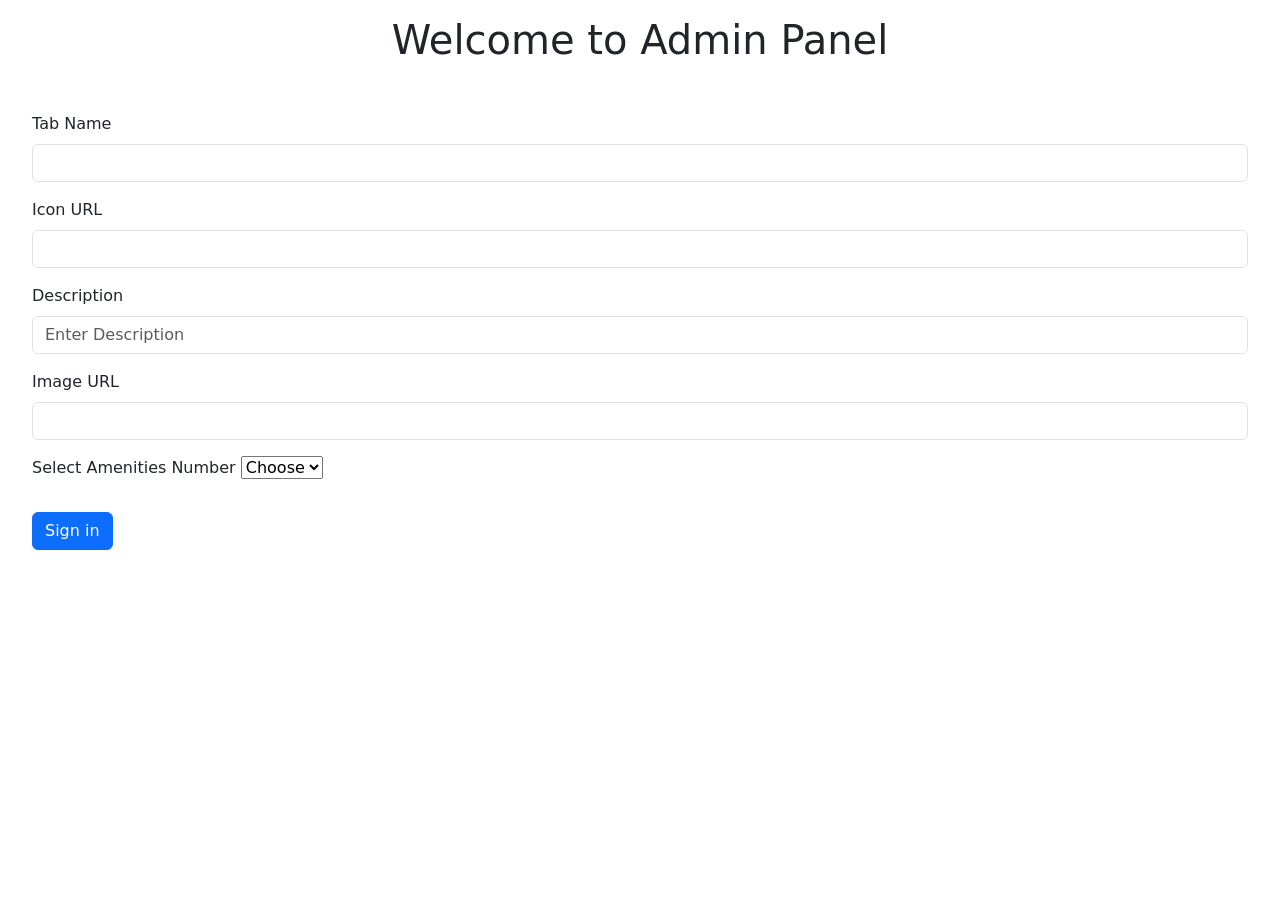
==== addNewtab.html @ 32a9c981 "add files" ====
<!DOCTYPE html>
<html lang="en">

<head>
    <meta charset="UTF-8">
    <meta name="viewport" content="width=device-width, initial-scale=1.0">
    <link href="https://cdn.jsdelivr.net/npm/bootstrap@5.0.2/dist/css/bootstrap.min.css" rel="stylesheet"
        integrity="sha384-EVSTQN3/azprG1Anm3QDgpJLIm9Nao0Yz1ztcQTwFspd3yD65VohhpuuCOmLASjC" crossorigin="anonymous">
    <script defer src="https://cdn.jsdelivr.net/npm/bootstrap@5.0.2/dist/js/bootstrap.bundle.min.js"
        integrity="sha384-MrcW6ZMFYlzcLA8Nl+NtUVF0sA7MsXsP1UyJoMp4YLEuNSfAP+JcXn/tWtIaxVXM"
        crossorigin="anonymous"></script>
    <script type="module" src="script.js"></script>
    <link rel="stylesheet" type="text/css" href="style.css">
    <title>Add New Tabs</title>
</head>

<body>
    <div class="container d-flex justify-content-center mb-2 mt-3">
        <h1>Welcome to Admin Panel</h1>
    </div>

    <form class="row g-3 m-4">
        <div class="col-md-12">
            <label for="inputTabName" class="form-label" required>Tab Name</label>
            <input type="email" class="form-control" id="inputEmail4">
        </div>
        <div class="col-md-12">
            <label for="inputTabIconURL" class="form-label" required>Icon URL</label>
            <input type="text" class="form-control" id="inputTabIconURL">
        </div>
        <div class="col-12">
            <label for="inputDescription" class="form-label">Description</label>
            <input type="text" class="form-control" id="inputAddress" placeholder="Enter Description">
        </div>
        <div class="col-md-12">
            <label for="inputTabImageURL" class="form-label">Image URL</label>
            <input type="text" class="form-control" id="inputTabImageURL">
        </div>
        <div class="col-md-12">
            <label for="AmenitiesCount">Select Amenities Number</label>
            <select name="Amenities" id="AmenitiesSelection">
                <option selected>Choose</option>
                <option value="1">1</option>
                <option value="2">2</option>
                <option value="3">3</option>
                <option value="4">4</option>
                <option value="5">5</option>
                <option value="6">6</option>
                <option value="7">7</option>
                <option value="8">8</option>
            </select>
        </div>


        <div class="row mt-3" id="amenitiesInputsContainer"></div>


        <div class="col-12">
            <button type="submit" class="btn btn-primary">Sign in</button>
        </div>
    </form>
</body>
<script>

    const amenitiesSelect = document.getElementById("AmenitiesSelection");
    const inputsContainer = document.getElementById("amenitiesInputsContainer");

    amenitiesSelect.addEventListener("change", () => {
        const counts = parseInt(amenitiesSelect.value);
        // console.log(counts);
        

        inputsContainer.innerHTML = "";

        for (let i = 1; i <= counts; i++) {
            const colDiv = document.createElement("div");
            // console.log(i);
            colDiv.className = "col-md-6 mb-3";
            colDiv.innerHTML = `
            
            <label>Amenity ${i} Name</label>
        <input type="text" class="form-control mb-2" name="amenityName${i}" placeholder="Amenity Name">
            
            <label>Amenity ${i} Icon URL</label>
        <input type="text" class="form-control mb-4" name="amenityImage${i}" placeholder="Image URL">

            `;
            
            inputsContainer.appendChild(colDiv);
        }
    })

</script>

</html>
---- style.css ----
/* .tab-image {
            width: 100%;
            max-width: 500px;
            height: auto;
            object-fit: cover;
        } */

/* .amenity-img { */
/* width: 50px; */
/* height: 50px; */
/* object-fit: contain; */
/* } */

/* .amenity-table img { */
/* width: 40px; */
/* height: 40px; */
/* object-fit: contain; */
/* } */
.headLine {
  /* color: red; */
  font-family: sans-serif;
  color: #204a63;
  margin: 50px;
}

.textSection h3 {
  color: #54595f;
  font-family: Khand, Sans-serif;
}

.amenity-table {
  width: 100%;
  max-width: 500px;
  table-layout: fixed;
  margin: auto;
}

.amenity-cell {
  width: 25%;
  height: 120px;
  text-align: center;
  vertical-align: middle;
  padding: 10px;
}

.amenity-img {
  width: 60px;
  height: 60px;
  object-fit: contain;
  display: block;
  margin: 0 auto;
}

.amenity-text {
  /* color: red; */
  margin: 3px;
}

.nav-tabs .nav-link.active {
  background-color: #f0f0f0 !important;
  box-shadow: 0 2px 1px rgba(0, 0, 0, 0.7);
  border: none;
  border-radius: 13px;
  /* border-bottom: 2px solid #000; */
}
.nav-tabs .nav-link {
  display: flex;
  justify-content: center;
  width: 9rem;
  height: auto;
}

.nav-tabs .nav-link:hover {
  /* background-color: red; */
  border-radius: 13px;
  border: none;
  border-color: transparent;
  color: inherit;
  background-color: transparent;
  transform: none !important;
  /* margin: auto; */
}

.nav-tabs {
  border-bottom: none !important;
  /* margin: 10px; */
}

.nav-tabs .nav-link {
  border: none !important;
  transition: none !important;
  transform: none !important;
}

.nav-tabs .nav-link img {
  transition: none !important;
  transform: none !important;
}

.tab-content .imageSection img {
  transition: none !important;
  transform: none !important;
  object-fit: cover;
  width: 80vh;
}

.imageSection {
  min-height: 400px;
  display: flex;
  align-items: center;
  justify-content: center;
}


/* --------------- */


.amenity-img {
    width: 60px;
    height: 60px;
    object-fit: contain;
    display: block;
    margin: 0 auto;
}

.amenity-text {
    font-size: 13px;
    margin-top: 8px;
    display: block;
    margin: 0 auto;
}

#tabMenu{
  padding-left: 3rem !important;
}
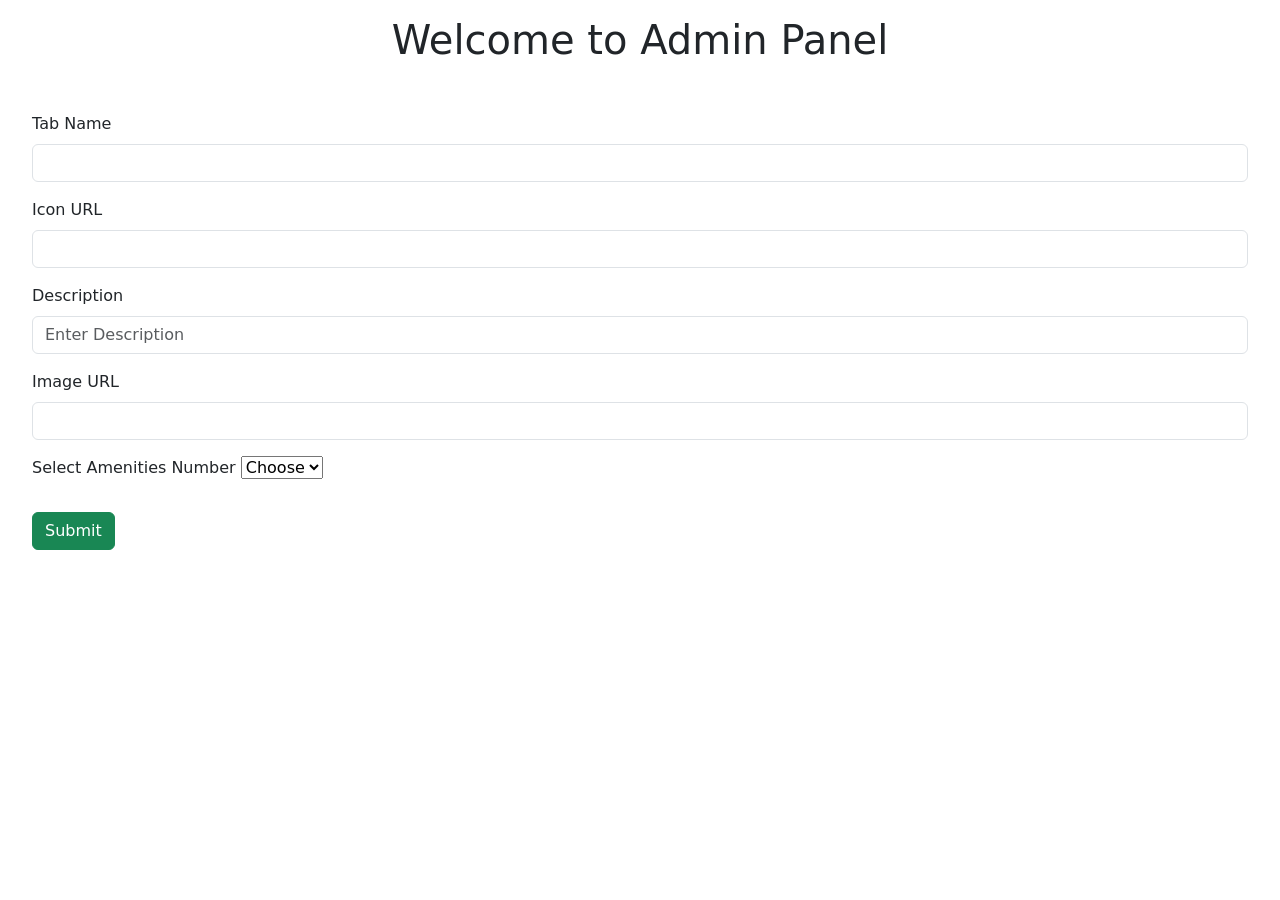
==== commit ff338715: "add admin panel" ====
--- a/addNewtab.html
+++ b/addNewtab.html
@@ -22,7 +22,7 @@
     <form class="row g-3 m-4">
         <div class="col-md-12">
             <label for="inputTabName" class="form-label" required>Tab Name</label>
-            <input type="email" class="form-control" id="inputEmail4">
+            <input type="tezt" class="form-control" id="inputTabName">
         </div>
         <div class="col-md-12">
             <label for="inputTabIconURL" class="form-label" required>Icon URL</label>
@@ -30,7 +30,7 @@
         </div>
         <div class="col-12">
             <label for="inputDescription" class="form-label">Description</label>
-            <input type="text" class="form-control" id="inputAddress" placeholder="Enter Description">
+            <input type="text" class="form-control" id="inputDescription" placeholder="Enter Description">
         </div>
         <div class="col-md-12">
             <label for="inputTabImageURL" class="form-label">Image URL</label>
@@ -56,7 +56,7 @@
 
 
         <div class="col-12">
-            <button type="submit" class="btn btn-primary">Sign in</button>
+            <button type="submit" id="subminBtn" class="btn btn-success">Submit</button>
         </div>
     </form>
 </body>
@@ -68,7 +68,7 @@
     amenitiesSelect.addEventListener("change", () => {
         const counts = parseInt(amenitiesSelect.value);
         // console.log(counts);
-        
+
 
         inputsContainer.innerHTML = "";
 
@@ -85,11 +85,58 @@
         <input type="text" class="form-control mb-4" name="amenityImage${i}" placeholder="Image URL">
 
             `;
-            
+
             inputsContainer.appendChild(colDiv);
         }
     })
 
+    document.querySelector("form").addEventListener("submit", async (e) => {
+        e.preventDefault();
+
+        const tabName = document.getElementById("inputTabName").value;
+        const iconURL = document.getElementById("inputTabIconURL").value;
+        const description = document.getElementById("inputDescription").value;
+        const imageURL = document.getElementById("inputTabImageURL").value;
+        const amenityCount = parseInt(document.getElementById("AmenitiesSelection").value);
+
+        const amenities = [];
+
+        for (let i = 1; i <= amenityCount; i++) {
+            const name = document.querySelector(`input[name="amenityName${i}"]`).value;
+            const image = document.querySelector(`input[name="amenityImage${i}"]`).value;
+
+            amenities.push({ name, image });
+        }
+
+        const newTabData = {
+            name:tabName,
+            icon: iconURL,
+            image: imageURL,
+            description,
+            amenities: amenities
+        }
+        console.log(newTabData);
+        
+
+        try {
+            const res = await fetch("http://localhost:6006/api/add-tab", {
+                method: "POST",
+                headers: {
+                    "Content-Type": "application/json"
+                },
+                body: JSON.stringify(newTabData)
+            })
+
+            const result = await res.json();
+            alert("Tab added Successfully")
+
+        } catch (error) {
+            console.error("Error adding tab: ", error);
+            alert("Failed to add tab. Please check your server.");
+        }
+
+    });
+
 </script>
 
 </html>
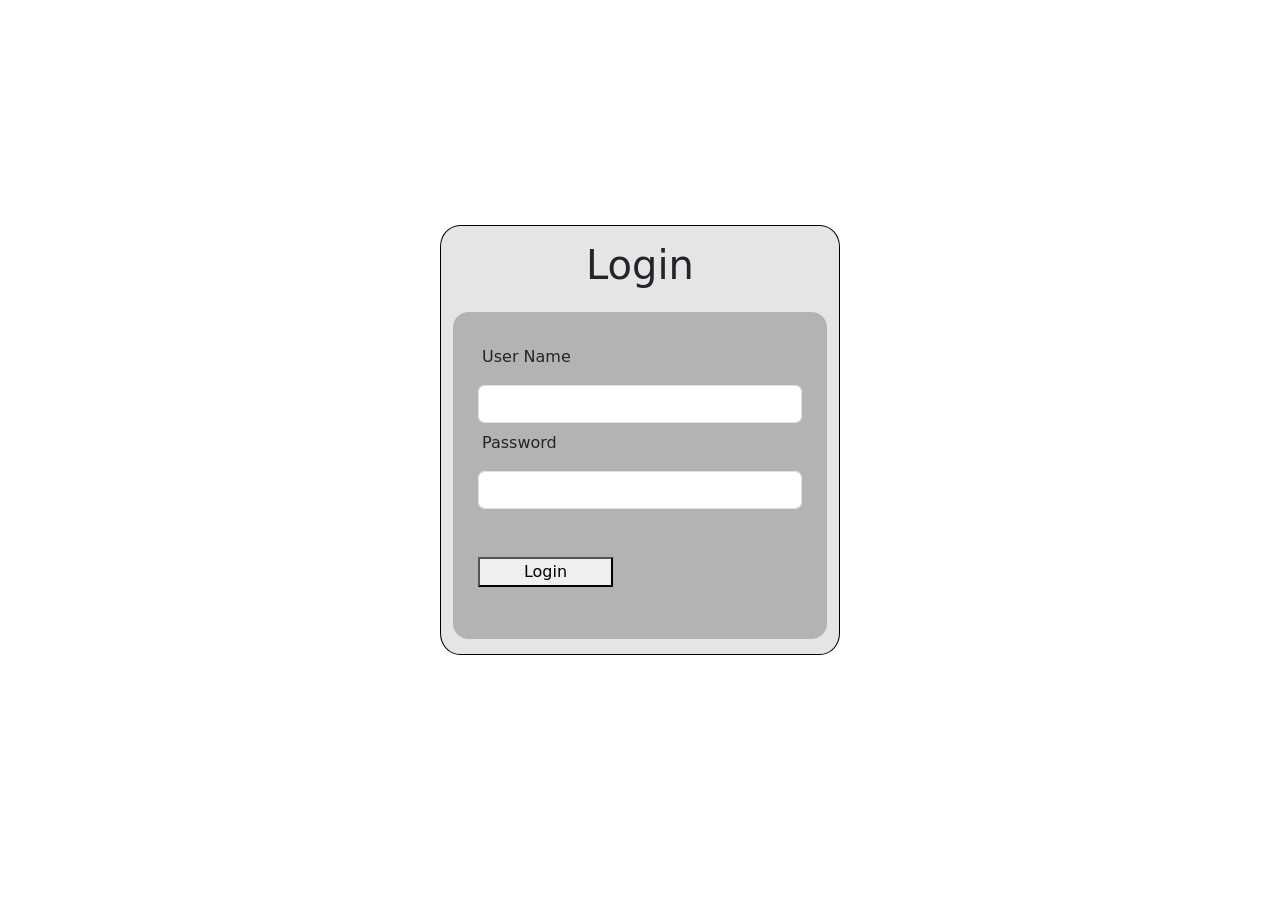
==== commit e23312c3: "final commit" ====
--- a/addNewtab.html
+++ b/addNewtab.html
@@ -3,140 +3,106 @@
 
 <head>
     <meta charset="UTF-8">
-    <meta name="viewport" content="width=device-width, initial-scale=1.0">
-    <link href="https://cdn.jsdelivr.net/npm/bootstrap@5.0.2/dist/css/bootstrap.min.css" rel="stylesheet"
-        integrity="sha384-EVSTQN3/azprG1Anm3QDgpJLIm9Nao0Yz1ztcQTwFspd3yD65VohhpuuCOmLASjC" crossorigin="anonymous">
-    <script defer src="https://cdn.jsdelivr.net/npm/bootstrap@5.0.2/dist/js/bootstrap.bundle.min.js"
-        integrity="sha384-MrcW6ZMFYlzcLA8Nl+NtUVF0sA7MsXsP1UyJoMp4YLEuNSfAP+JcXn/tWtIaxVXM"
-        crossorigin="anonymous"></script>
-    <script type="module" src="script.js"></script>
-    <link rel="stylesheet" type="text/css" href="style.css">
-    <title>Add New Tabs</title>
+    <title>Admin Panel</title>
+    <meta name="viewport" content="width=device-width, initial-scale=1">
+    <link href="https://cdn.jsdelivr.net/npm/bootstrap@5.0.2/dist/css/bootstrap.min.css" rel="stylesheet">
+    <script defer src="https://cdn.jsdelivr.net/npm/bootstrap@5.0.2/dist/js/bootstrap.bundle.min.js"></script>
+    <script defer src="admin.js"></script>
+
+    <style>
+        .tab-pane {
+            display: none;
+        }
+
+        .tab-pane.active {
+            display: block;
+        }
+
+        .tab-card {
+            background: #f8f9fa;
+        }
+        .logOutbtn{
+            display: flex;
+            justify-content: center;
+        }
+        .logOutbtn button{
+            color: white;
+        } 
+        #logout:hover{
+            color: rgb(212, 212, 212);
+        } 
+    </style>
 </head>
 
 <body>
-    <div class="container d-flex justify-content-center mb-2 mt-3">
-        <h1>Welcome to Admin Panel</h1>
+    <div class="container mt-4">
+        <h2 class="text-center mb-4">Admin Panel</h2>
+        
+    <div class="logOutbtn">
+        <button class="btn bg-danger" id="logout">LogOut</button>
     </div>
 
-    <form class="row g-3 m-4">
-        <div class="col-md-12">
-            <label for="inputTabName" class="form-label" required>Tab Name</label>
-            <input type="tezt" class="form-control" id="inputTabName">
-        </div>
-        <div class="col-md-12">
-            <label for="inputTabIconURL" class="form-label" required>Icon URL</label>
-            <input type="text" class="form-control" id="inputTabIconURL">
-        </div>
-        <div class="col-12">
-            <label for="inputDescription" class="form-label">Description</label>
-            <input type="text" class="form-control" id="inputDescription" placeholder="Enter Description">
-        </div>
-        <div class="col-md-12">
-            <label for="inputTabImageURL" class="form-label">Image URL</label>
-            <input type="text" class="form-control" id="inputTabImageURL">
-        </div>
-        <div class="col-md-12">
-            <label for="AmenitiesCount">Select Amenities Number</label>
-            <select name="Amenities" id="AmenitiesSelection">
-                <option selected>Choose</option>
-                <option value="1">1</option>
-                <option value="2">2</option>
-                <option value="3">3</option>
-                <option value="4">4</option>
-                <option value="5">5</option>
-                <option value="6">6</option>
-                <option value="7">7</option>
-                <option value="8">8</option>
-            </select>
+        <!-- Tabs -->
+        <ul class="nav nav-tabs" id="adminTabNav">
+            <li class="nav-item">
+                <a class="nav-link active" href="#" data-tab="addTab">Add New Tab</a>
+            </li>
+            <li class="nav-item">
+                <a class="nav-link" href="#" data-tab="deleteTab">Delete Tab</a>
+            </li>
+        </ul>
+
+        <!-- Add Tab Section -->
+        <div id="addTab" class="tab-pane active mt-4">
+            <form class="row g-3" id="addTabForm">
+                <div class="col-md-6">
+                    <label class="form-label">Tab Name</label>
+                    <input type="text" class="form-control" id="inputTabName" required>
+                </div>
+                <div class="col-md-6">
+                    <label class="form-label">Icon URL</label>
+                    <input type="text" class="form-control" id="inputTabIconURL" required>
+                </div>
+                <div class="col-12">
+                    <label class="form-label">Description</label>
+                    <input type="text" class="form-control" id="inputDescription">
+                </div>
+                <div class="col-12">
+                    <label class="form-label">Image URL</label>
+                    <input type="text" class="form-control" id="inputTabImageURL">
+                </div>
+                <div class="col-12">
+                    <label class="form-label">Select Amenities Number</label>
+                    <select class="form-select" id="AmenitiesSelection" required>
+                        <option value="">Choose</option>
+                        <option value="1">1</option>
+                        <option value="2">2</option>
+                        <option value="3">3</option>
+                        <option value="4">4</option>
+                        <option value="5">5</option>
+                        <option value="6">6</option>
+                        <option value="7">7</option>
+                        <option value="8">8</option>
+                    </select>
+                </div>
+                <div class="row" id="amenitiesInputsContainer"></div>
+
+                <div class="col-12 mt-3">
+                    <button type="submit" class="btn btn-success">Submit</button>
+                </div>
+            </form>
         </div>
 
+        <!-- Delete Tab Section -->
+        <div id="deleteTab" class="tab-pane mt-4">
+            <form id="deleteTabForm">
+                <div class="mb-3 d-flex flex-wrap gap-2" id="tabButtons">
+                </div>
+                <button type="submit" class="btn btn-danger">Delete Selected Tab(s)</button>
+            </form>
+        </div>
+    </div>
 
-        <div class="row mt-3" id="amenitiesInputsContainer"></div>
-
-
-        <div class="col-12">
-            <button type="submit" id="subminBtn" class="btn btn-success">Submit</button>
-        </div>
-    </form>
 </body>
-<script>
-
-    const amenitiesSelect = document.getElementById("AmenitiesSelection");
-    const inputsContainer = document.getElementById("amenitiesInputsContainer");
-
-    amenitiesSelect.addEventListener("change", () => {
-        const counts = parseInt(amenitiesSelect.value);
-        // console.log(counts);
-
-
-        inputsContainer.innerHTML = "";
-
-        for (let i = 1; i <= counts; i++) {
-            const colDiv = document.createElement("div");
-            // console.log(i);
-            colDiv.className = "col-md-6 mb-3";
-            colDiv.innerHTML = `
-            
-            <label>Amenity ${i} Name</label>
-        <input type="text" class="form-control mb-2" name="amenityName${i}" placeholder="Amenity Name">
-            
-            <label>Amenity ${i} Icon URL</label>
-        <input type="text" class="form-control mb-4" name="amenityImage${i}" placeholder="Image URL">
-
-            `;
-
-            inputsContainer.appendChild(colDiv);
-        }
-    })
-
-    document.querySelector("form").addEventListener("submit", async (e) => {
-        e.preventDefault();
-
-        const tabName = document.getElementById("inputTabName").value;
-        const iconURL = document.getElementById("inputTabIconURL").value;
-        const description = document.getElementById("inputDescription").value;
-        const imageURL = document.getElementById("inputTabImageURL").value;
-        const amenityCount = parseInt(document.getElementById("AmenitiesSelection").value);
-
-        const amenities = [];
-
-        for (let i = 1; i <= amenityCount; i++) {
-            const name = document.querySelector(`input[name="amenityName${i}"]`).value;
-            const image = document.querySelector(`input[name="amenityImage${i}"]`).value;
-
-            amenities.push({ name, image });
-        }
-
-        const newTabData = {
-            name:tabName,
-            icon: iconURL,
-            image: imageURL,
-            description,
-            amenities: amenities
-        }
-        console.log(newTabData);
-        
-
-        try {
-            const res = await fetch("http://localhost:6006/api/add-tab", {
-                method: "POST",
-                headers: {
-                    "Content-Type": "application/json"
-                },
-                body: JSON.stringify(newTabData)
-            })
-
-            const result = await res.json();
-            alert("Tab added Successfully")
-
-        } catch (error) {
-            console.error("Error adding tab: ", error);
-            alert("Failed to add tab. Please check your server.");
-        }
-
-    });
-
-</script>
 
 </html>
